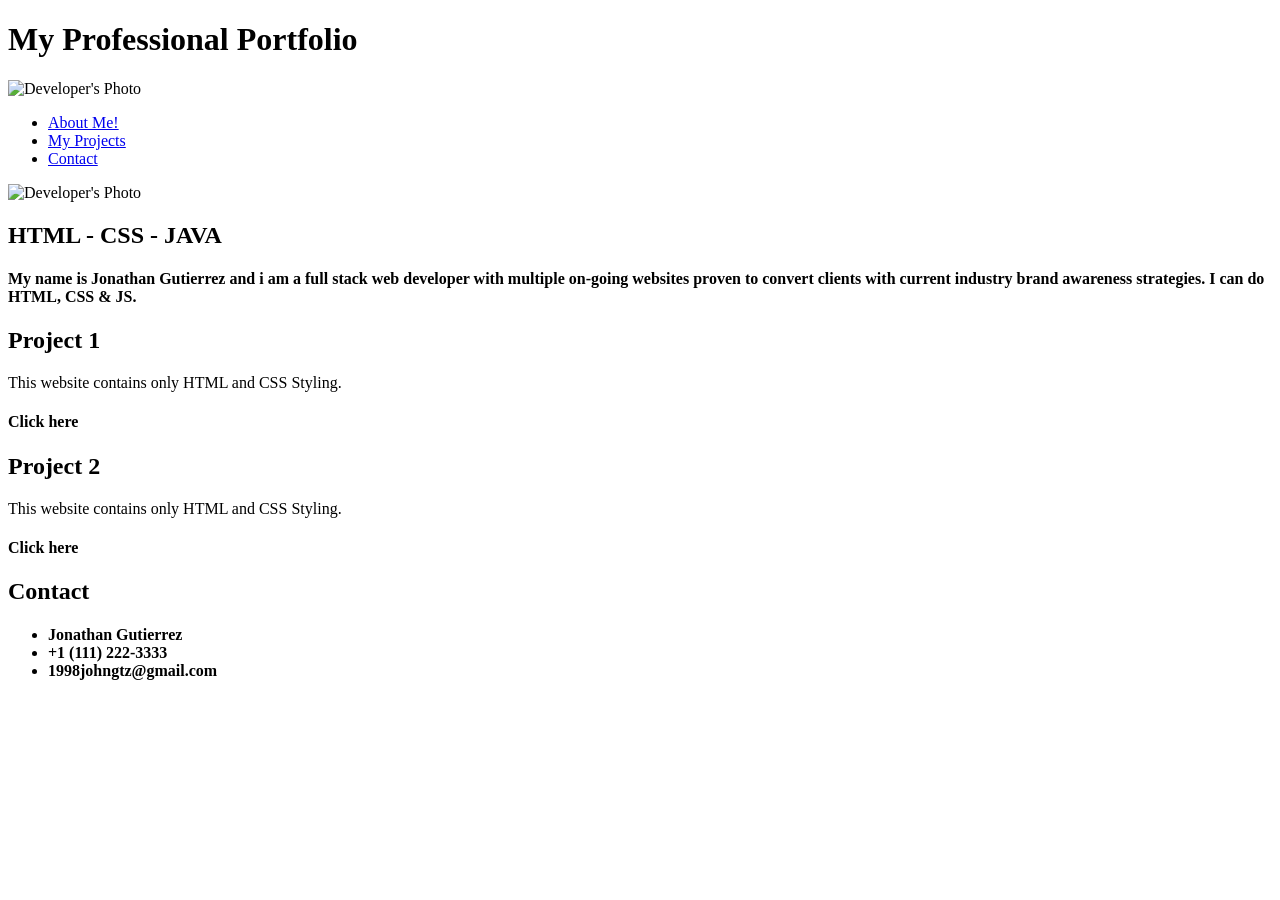
==== index.html @ 6e6e4430 "fixed index" ====
<!-- <!DOCTYPE html>
<html lang="en">

<head>
    <meta charset="UTF-8">
    <meta name="viewport" content="width=device-width, initial-scale=1.0">
    <link rel="stylesheet" href="./css/reset.css">
    <link rel="stylesheet" href="./css/style.css">
    <title>Challenge 2 Portfolio</title>
</head> -->

<!-- 
    NEEDED:
GIVEN I need to sample a potential employee's previous work
WHEN I load their portfolio
THEN I am presented with the developer's name, a recent photo or avatar, and links to sections about them, their work, and how to contact them
WHEN I click one of the links in the navigation
THEN the UI scrolls to the corresponding section
WHEN I click on the link to the section about their work
THEN the UI scrolls to a section with titled images of the developer's applications
WHEN I am presented with the developer's first application
THEN that application's image should be larger in size than the others
WHEN I click on the images of the applications
THEN I am taken to that deployed application
WHEN I resize the page or view the site on various screens and devices
THEN I am presented with a responsive layout that adapts to my viewport
-->

<!DOCTYPE html>
<html>
<head>
  <meta name="viewport" content="width=device-width, initial-scale=1.0">
  <title>Portfolio</title>
  <!-- <link rel="stylesheet" href="./css/reset.css"> -->
  <link rel="stylesheet" href="./css/style.css">
  <style>
    /* Add your CSS styling here */

    /* Responsive layout */
    @media screen and (max-width: 600px) {
      /* Add responsive CSS rules here */
    }
  </style>
</head>
<body>
  <header>
    <h1>My Professional Portfolio</h1>
    
        <img id="ppimg" src="./photo/20220211_141353.jpg" alt="Developer's Photo" width="300" height="200" class="rotate-image">
    <nav>
      <ul>
        <li><a href="#about">About Me!</a></li>
        <li><a href="#project">My Projects</a></li>
        <li><a href="#contact">Contact</a></li>
      </ul>
    </nav>
  </header>

  <section id="about">
    
    <img id="flareimg" src="./photo/WDNuCW-transparent-blue-horizontal-lens-flare-blue-line-light-sun-light-bulbs.png" alt="Developer's Photo">

        <h2>HTML - CSS - JAVA</h2>

    <p>
        <h4 class="card">
            My name is Jonathan Gutierrez and i am a full stack web developer with multiple on-going websites proven to convert clients with current industry brand awareness strategies. I can do HTML, CSS & JS.
        </h4>
    </p>

  </section>

  <section class="boxcenter center-section" id="project">

    <h2>Project 1</h2>

        <p>
        This website contains only HTML and CSS Styling.
        </p>

        <p>
            
                <h4 class="card2">
            Click here
                </h4>

        </p>

  </section>

  <section class="boxcenter center-section" id="project">

    <h2>Project 2</h2>

        <p>
        This website contains only HTML and CSS Styling.
        </p>

        <p>
            
                <h4 class="card2">
            Click here
                </h4>

        </p>

  </section>

<section id="contact">

    

    <p>
        <h2>Contact</h2>

        <h4 id="contact2">
            <ul>
                <li>Jonathan Gutierrez</li>
                <li>+1 (111) 222-3333</li>
                <li>1998johngtz@gmail.com</li>
              </ul>
        </h4>
    </p>

</section>

  <!-- Add more sections and content as needed -->

  <script>
    // Add any JavaScript functionality here (if required)
  </script>
</body>
</html>
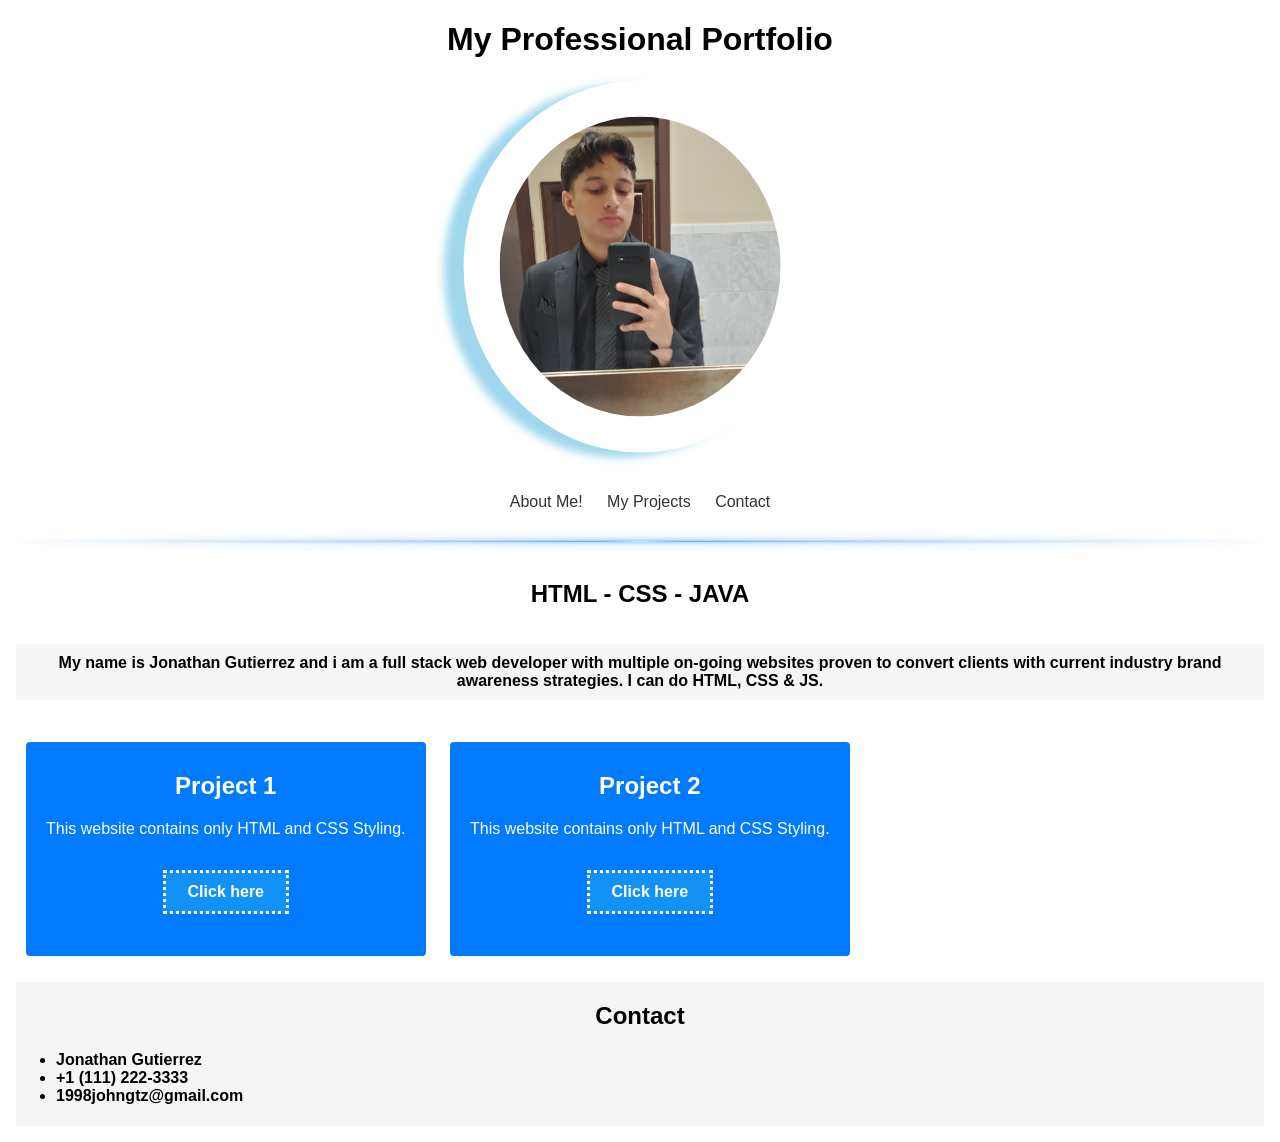
==== commit 6b986864: "fixed css linking" ====
--- a/index.html
+++ b/index.html
@@ -32,7 +32,7 @@
   <meta name="viewport" content="width=device-width, initial-scale=1.0">
   <title>Portfolio</title>
   <!-- <link rel="stylesheet" href="./css/reset.css"> -->
-  <link rel="stylesheet" href="./css/style.css">
+  <link rel="stylesheet" href="./Assets/css/style.css">
   <style>
     /* Add your CSS styling here */
 
@@ -46,7 +46,7 @@
   <header>
     <h1>My Professional Portfolio</h1>
     
-        <img id="ppimg" src="./photo/20220211_141353.jpg" alt="Developer's Photo" width="300" height="200" class="rotate-image">
+        <img id="ppimg" src="./Assets/photo/20220211_141353.jpg" alt="Developer's Photo" width="300" height="200" class="rotate-image">
     <nav>
       <ul>
         <li><a href="#about">About Me!</a></li>
@@ -58,7 +58,7 @@
 
   <section id="about">
     
-    <img id="flareimg" src="./photo/WDNuCW-transparent-blue-horizontal-lens-flare-blue-line-light-sun-light-bulbs.png" alt="Developer's Photo">
+    <img id="flareimg" src="./Assets/photo/WDNuCW-transparent-blue-horizontal-lens-flare-blue-line-light-sun-light-bulbs.png" alt="Developer's Photo">
 
         <h2>HTML - CSS - JAVA</h2>
 
--- a/Assets/css/style.css
+++ b/Assets/css/style.css
@@ -0,0 +1,154 @@
+/* General styles */
+body {
+    font-family: Arial, sans-serif;
+    margin: 1em;
+    margin: 1em;
+    /* padding: 50; */
+    /* width: 100%; */
+    height: 100%;
+    align-items: center;
+  }
+  
+  h1, h2, h4 {
+    text-align: center;
+  }
+  
+  h1 {
+    padding-bottom: 10px;
+  }
+
+  h2 {
+
+  }
+
+  #ppimg {
+    display: block;
+    margin: 0 auto;
+    max-width: 100%;
+    height: auto;
+    padding: 36px;
+    /* width: 100%; */
+  }
+
+  #flareimg {
+    margin-top: 15px;
+    width: 100%;
+    height: 30px;
+  }
+  
+  nav ul {
+    list-style-type: none;
+    padding: 0;
+    padding-top: 50px;
+    margin: 0;
+    text-align: center;
+  }
+  
+  nav ul li {
+    display: inline;
+    margin: 0 10px;
+  }
+  
+  nav ul li a {
+    text-decoration: none;
+    color: #333;
+  }
+  
+  /* Responsive layout */
+  @media screen and (max-width: 600px) {
+    /* Adjust styles for smaller screens */
+  }
+
+  .rotate-image {
+    display: flex;
+    justify-content: center;
+    align-items: center;
+    /* height: 100vh; */
+    align-self: center;
+    transform: rotate(90deg);
+    border-radius: 50%;
+    box-shadow: 5px 20px 9px #129cd266;
+    /* padding-bottom: 70px; */
+    /* width: 100%; */
+  }
+
+.card {
+    /* align-items: center; */
+    /* display: flex; */
+    /* justify-content: center; */
+    background-color: #e7e7e766;
+    padding: 10px;
+    /* border: dotted; */
+    /* width: 30%; */
+    text-align: center;
+    /* margin-left: 30%; */
+    margin: 0 auto; /*Centrar horizontalmente el elemento */
+    max-width: fit-content;
+    /* max-width: 300px; Ajusta el valor según el ancho deseado */
+
+}
+
+.card2 {
+    /* align-items: center; */
+    display: flex;
+    justify-content: center;
+    background-color: #2fb4e966;
+    padding: 10px;
+    border: dotted;
+    /* width: 30%; */
+    text-align: center;
+    /* margin-left: 30%; */
+    margin: 0 auto; /* Centrar horizontalmente el elemento */
+    max-width: 100px; /* Ajusta el valor según el ancho deseado */
+
+}
+
+.button2 {
+width: 30%;
+}
+
+/* .boxcenter {
+    display: flex;
+    flex-wrap: wrap;
+    align-items: center;
+    justify-content: center;
+    text-align: center;
+} */
+
+#project {
+    margin: 10px;
+    text-align: center;
+    align-items: center;
+    display: inline-block;
+    padding: 10px 20px;
+    background-color: #007bff;
+    color: #fff;
+    text-decoration: none;
+    border: none;
+    border-radius: 4px;
+    cursor: pointer;
+}
+
+
+/* .card:hover {
+    background-color: #0061c9;
+} */
+
+p {
+    text-align: center;
+     display: flex;
+    flex-wrap: wrap;
+}
+
+.card2:hover {
+    background-color: #0061c9;
+}
+
+#contact {
+    text-align: left;
+    background-color: #e7e7e766;
+}
+
+#contact2 {
+    text-align: left;
+}
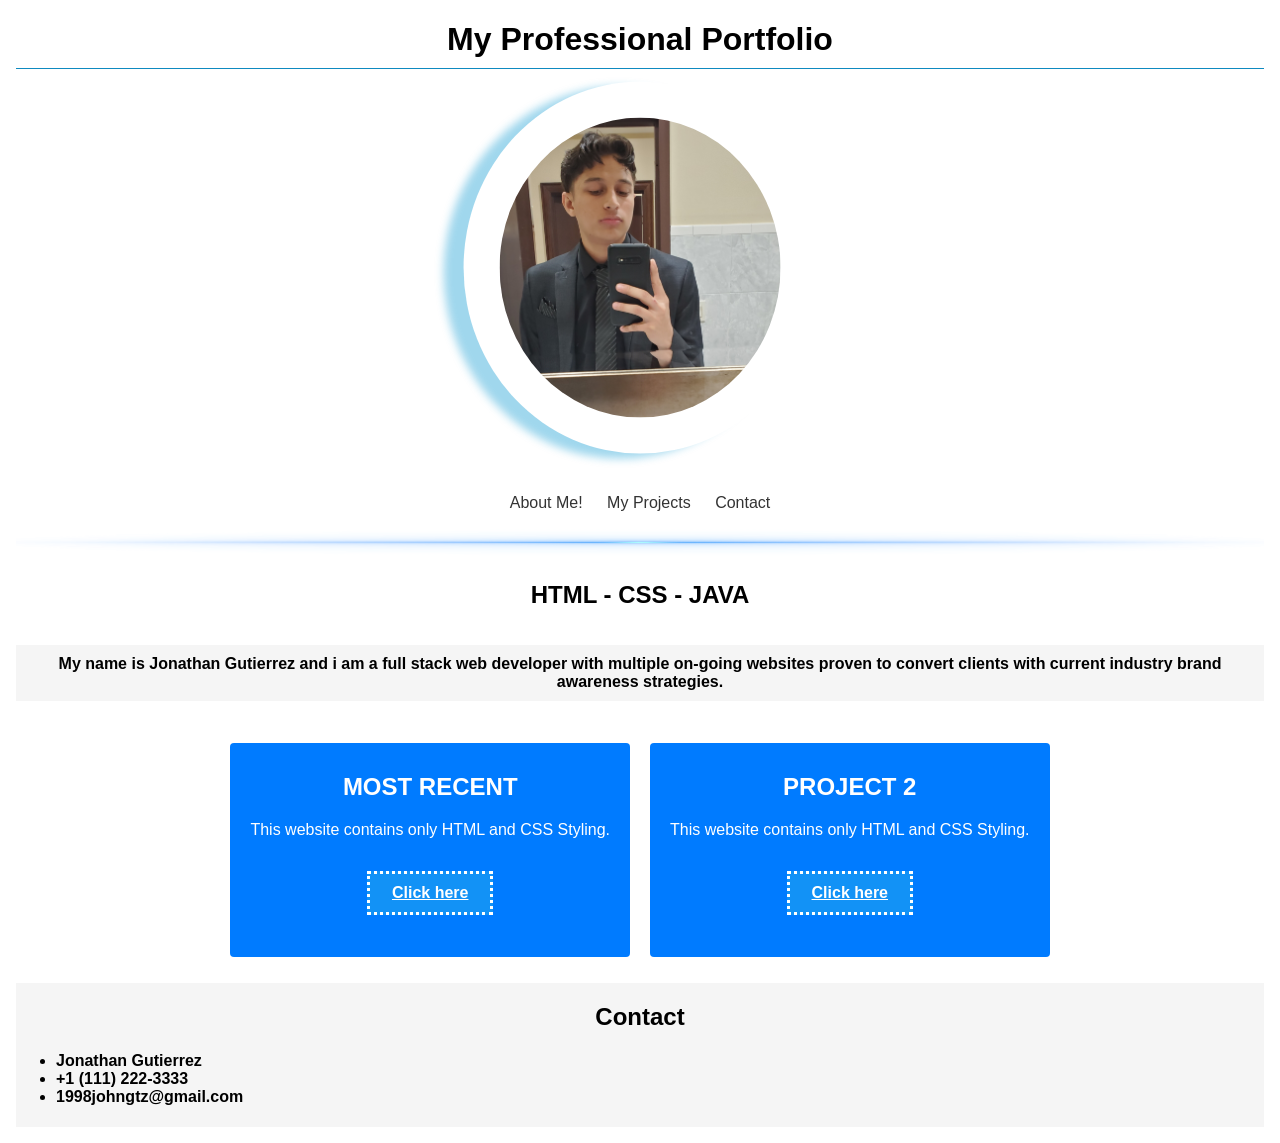
==== commit fbabc99e: "final version wihtout read me file" ====
--- a/index.html
+++ b/index.html
@@ -64,15 +64,16 @@
 
     <p>
         <h4 class="card">
-            My name is Jonathan Gutierrez and i am a full stack web developer with multiple on-going websites proven to convert clients with current industry brand awareness strategies. I can do HTML, CSS & JS.
+            My name is Jonathan Gutierrez and i am a full stack web developer with multiple on-going websites proven to convert clients with current industry brand awareness strategies.
         </h4>
     </p>
 
   </section>
 
+<div class="container">
   <section class="boxcenter center-section" id="project">
 
-    <h2>Project 1</h2>
+    <h2>MOST RECENT</h2>
 
         <p>
         This website contains only HTML and CSS Styling.
@@ -81,7 +82,7 @@
         <p>
             
                 <h4 class="card2">
-            Click here
+                  <a href="https://2015johngtz.github.io/horiseon-refactor-2/" class="link">Click here</a>
                 </h4>
 
         </p>
@@ -90,7 +91,7 @@
 
   <section class="boxcenter center-section" id="project">
 
-    <h2>Project 2</h2>
+    <h2>PROJECT 2</h2>
 
         <p>
         This website contains only HTML and CSS Styling.
@@ -99,12 +100,13 @@
         <p>
             
                 <h4 class="card2">
-            Click here
+                  <a href="https://2015johngtz.github.io/prework-study-guide/" class="link">Click here</a>
                 </h4>
 
         </p>
 
   </section>
+</div>
 
 <section id="contact">
 
--- a/Assets/css/style.css
+++ b/Assets/css/style.css
@@ -15,11 +15,20 @@
   
   h1 {
     padding-bottom: 10px;
+    /* background-color: aliceblue; */
+    width: 100%;
+    border-bottom: 1px solid rgb(14, 138, 192);
   }
 
-  h2 {
+.container {
+  display: flex;
+  flex-wrap: wrap;
+  justify-content: center;
+}
 
-  }
+.link {
+  color: white;
+}
 
   #ppimg {
     display: block;
@@ -119,7 +128,7 @@
     margin: 10px;
     text-align: center;
     align-items: center;
-    display: inline-block;
+    display: block;
     padding: 10px 20px;
     background-color: #007bff;
     color: #fff;
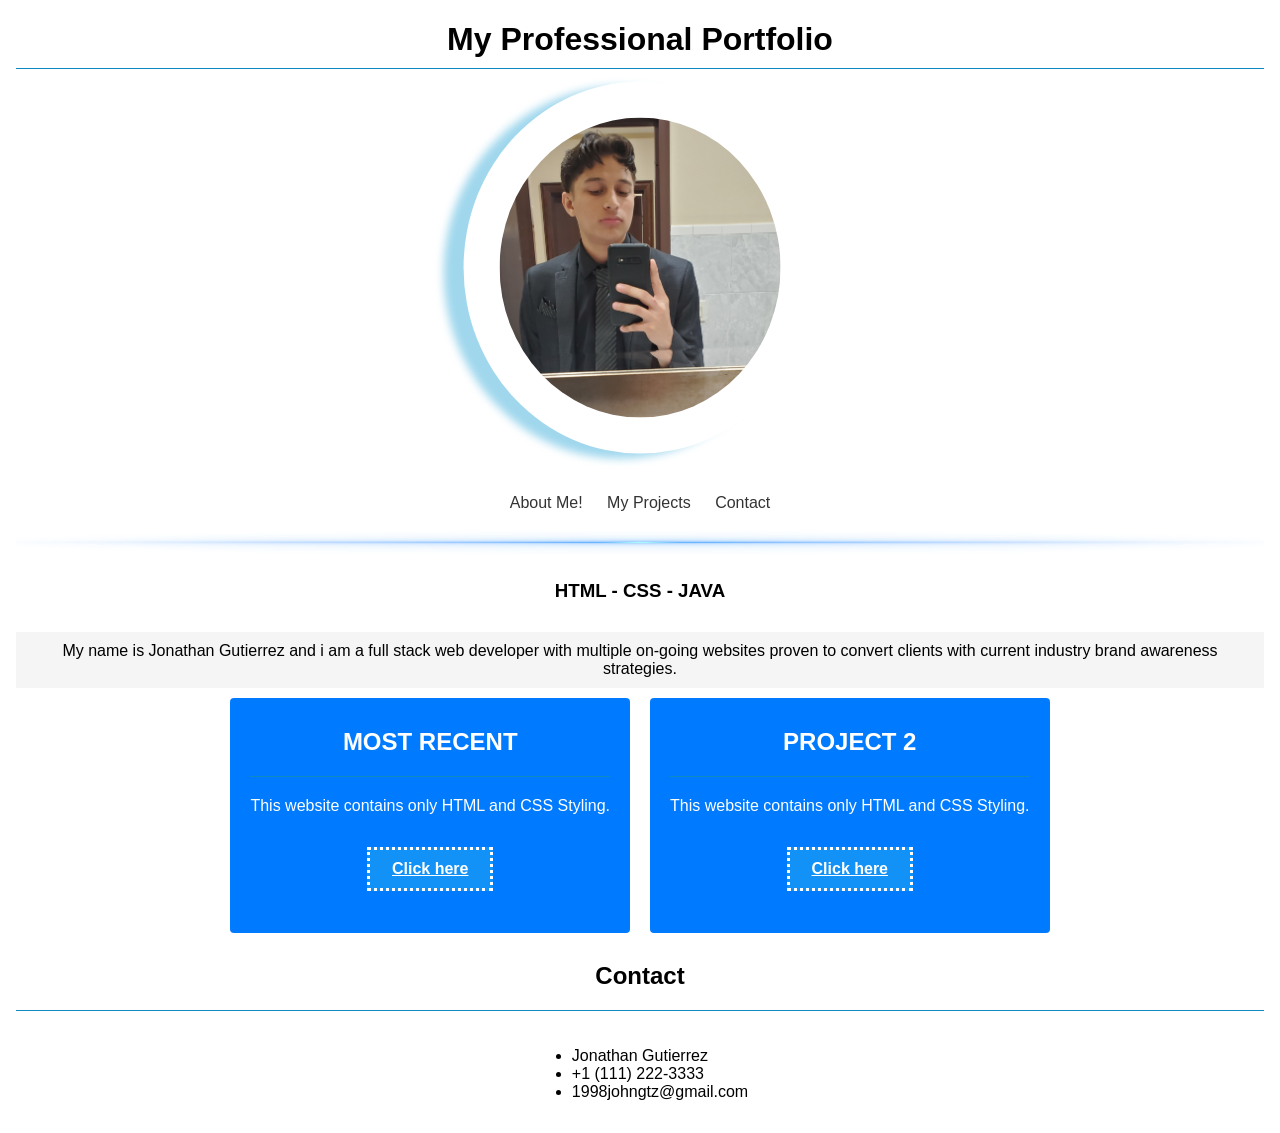
==== commit 7676d256: "Final version with css comments and built Readme file and html doc cleaned" ====
--- a/index.html
+++ b/index.html
@@ -1,135 +1,97 @@
-<!-- <!DOCTYPE html>
-<html lang="en">
-
-<head>
-    <meta charset="UTF-8">
-    <meta name="viewport" content="width=device-width, initial-scale=1.0">
-    <link rel="stylesheet" href="./css/reset.css">
-    <link rel="stylesheet" href="./css/style.css">
-    <title>Challenge 2 Portfolio</title>
-</head> -->
-
-<!-- 
-    NEEDED:
-GIVEN I need to sample a potential employee's previous work
-WHEN I load their portfolio
-THEN I am presented with the developer's name, a recent photo or avatar, and links to sections about them, their work, and how to contact them
-WHEN I click one of the links in the navigation
-THEN the UI scrolls to the corresponding section
-WHEN I click on the link to the section about their work
-THEN the UI scrolls to a section with titled images of the developer's applications
-WHEN I am presented with the developer's first application
-THEN that application's image should be larger in size than the others
-WHEN I click on the images of the applications
-THEN I am taken to that deployed application
-WHEN I resize the page or view the site on various screens and devices
-THEN I am presented with a responsive layout that adapts to my viewport
--->
-
 <!DOCTYPE html>
 <html>
 <head>
   <meta name="viewport" content="width=device-width, initial-scale=1.0">
   <title>Portfolio</title>
-  <!-- <link rel="stylesheet" href="./css/reset.css"> -->
   <link rel="stylesheet" href="./Assets/css/style.css">
-  <style>
-    /* Add your CSS styling here */
+  
+<style>
 
-    /* Responsive layout */
-    @media screen and (max-width: 600px) {
-      /* Add responsive CSS rules here */
-    }
-  </style>
+  /* Responsive layout */
+  @media screen and (max-width: 600px) {
+  }
+
+</style>
+
 </head>
-<body>
-  <header>
-    <h1>My Professional Portfolio</h1>
+  <body>
+    <header>
+      <h1>My Professional Portfolio</h1>
     
         <img id="ppimg" src="./Assets/photo/20220211_141353.jpg" alt="Developer's Photo" width="300" height="200" class="rotate-image">
-    <nav>
-      <ul>
-        <li><a href="#about">About Me!</a></li>
-        <li><a href="#project">My Projects</a></li>
-        <li><a href="#contact">Contact</a></li>
-      </ul>
-    </nav>
-  </header>
+      <nav>
+        <ul>
+          <li><a href="#about">About Me!</a></li>
+          <li><a href="#project">My Projects</a></li>
+          <li><a href="#contact">Contact</a></li>
+        </ul>
+      </nav>
+    </header>
 
-  <section id="about">
-    
-    <img id="flareimg" src="./Assets/photo/WDNuCW-transparent-blue-horizontal-lens-flare-blue-line-light-sun-light-bulbs.png" alt="Developer's Photo">
+<section id="about">
 
-        <h2>HTML - CSS - JAVA</h2>
+  <img id="flareimg" src="./Assets/photo/WDNuCW-transparent-blue-horizontal-lens-flare-blue-line-light-sun-light-bulbs.png" alt="Developer's Photo">
+
+    <h3>HTML - CSS - JAVA</h3>
+
+      <p class="card">
+            My name is Jonathan Gutierrez and i am a full stack web developer with multiple on-going websites proven to convert clients with current industry brand awareness strategies.
+      </p>
+
+</section>
+
+<div class="container">
+
+  <section id="project">
+
+    <h2>MOST RECENT</h2>
+
+      <p>
+        This website contains only HTML and CSS Styling.
+      </p>
+
+      <p>
+        <h4 class="card2">
+          <a href="https://2015johngtz.github.io/horiseon-refactor-2/" class="link">Click here</a>
+        </h4>
+      </p>
+
+</section>
+
+<section id="project">
+
+  <h2>PROJECT 2</h2>
 
     <p>
-        <h4 class="card">
-            My name is Jonathan Gutierrez and i am a full stack web developer with multiple on-going websites proven to convert clients with current industry brand awareness strategies.
-        </h4>
+      This website contains only HTML and CSS Styling.
     </p>
+
+    <p>
+      
+      <h4 class="card2">
+        <a href="https://2015johngtz.github.io/prework-study-guide/" class="link">Click here</a>
+      </h4>
+
+      </p>
 
   </section>
 
-<div class="container">
-  <section class="boxcenter center-section" id="project">
+</div>
 
-    <h2>MOST RECENT</h2>
-
-        <p>
-        This website contains only HTML and CSS Styling.
-        </p>
-
-        <p>
-            
-                <h4 class="card2">
-                  <a href="https://2015johngtz.github.io/horiseon-refactor-2/" class="link">Click here</a>
-                </h4>
-
-        </p>
-
-  </section>
-
-  <section class="boxcenter center-section" id="project">
-
-    <h2>PROJECT 2</h2>
-
-        <p>
-        This website contains only HTML and CSS Styling.
-        </p>
-
-        <p>
-            
-                <h4 class="card2">
-                  <a href="https://2015johngtz.github.io/prework-study-guide/" class="link">Click here</a>
-                </h4>
-
-        </p>
-
-  </section>
-</div>
+  <h2>Contact</h2>
 
 <section id="contact">
 
-    
-
     <p>
-        <h2>Contact</h2>
-
-        <h4 id="contact2">
-            <ul>
-                <li>Jonathan Gutierrez</li>
-                <li>+1 (111) 222-3333</li>
-                <li>1998johngtz@gmail.com</li>
-              </ul>
-        </h4>
+      <ul>
+        <li>Jonathan Gutierrez</li>
+        <li>+1 (111) 222-3333</li>
+        <li>1998johngtz@gmail.com</li>
+      </ul>
     </p>
 
 </section>
 
-  <!-- Add more sections and content as needed -->
+  </body>
 
-  <script>
-    // Add any JavaScript functionality here (if required)
-  </script>
-</body>
 </html>
--- a/Assets/css/style.css
+++ b/Assets/css/style.css
@@ -1,44 +1,98 @@
-/* General styles */
+/* BODY */
 body {
     font-family: Arial, sans-serif;
     margin: 1em;
     margin: 1em;
-    /* padding: 50; */
-    /* width: 100%; */
     height: 100%;
     align-items: center;
   }
-  
+  /* CHANGES ALL HEADER ELEMENTS */
   h1, h2, h4 {
     text-align: center;
   }
-  
+/* CHANGES CONTACT TITLE DETAILS */
+  h2 {
+    border-bottom: 1px solid rgb(14, 138, 192) ;
+    padding-bottom: 20px;
+  }
+/* CHANGES HTML-CSS-JAVA TITLE */
+h3 {
+  text-align: center;
+  margin-bottom: 30px;
+}
+/* CHANGES HOMEPAGE TITLE DETAILS */
   h1 {
     padding-bottom: 10px;
-    /* background-color: aliceblue; */
     width: 100%;
     border-bottom: 1px solid rgb(14, 138, 192);
   }
-
+/* ADJUST MAIN SECTION OF CARDS AND ALIGNS THEM */
 .container {
   display: flex;
   flex-wrap: wrap;
   justify-content: center;
 }
-
+/* ADJUST THE HOVER AFFECT ON THE CLICK HERE BUTTON ON CARDS */
+.card2:hover {
+  background-color: #0061c9;
+}
+/* ALIGNS THE CONTACT SECTION ELEMENTS */
+#contact {
+  display: flex;
+  justify-content: center;
+}
+/* CHANGES ABOUT ME BACKGROUND DETAILS */
+.card {
+  background-color: #e7e7e766;
+  padding: 10px;
+  text-align: center;
+  margin: 0 auto;
+  max-width: fit-content;
+}
+/* CHANGES CARDS BUTTONS DETAIL */
+.card2 {
+  display: flex;
+  justify-content: center;
+  background-color: #2fb4e966;
+  padding: 10px;
+  border: dotted;
+  text-align: center;
+  margin: 0 auto;
+  max-width: 100px;
+}
+/* CLICK HERE BUTTON DETAILS */
 .link {
   color: white;
 }
-
+/* DIMENSIONS OF PROFILE PIC */
   #ppimg {
     display: block;
     margin: 0 auto;
     max-width: 100%;
     height: auto;
     padding: 36px;
-    /* width: 100%; */
   }
-
+/* CHANGES CARD BACK DETAILS  */
+  #project {
+    margin: 10px;
+    text-align: center;
+    align-items: center;
+    display: block;
+    padding: 10px 20px;
+    background-color: #007bff;
+    color: #fff;
+    text-decoration: none;
+    border: none;
+    border-radius: 4px;
+    cursor: pointer;
+}
+/* CHANGES PARAGRAPH DETAILS */
+p {
+    text-align: center;
+    display: flex;
+    flex-wrap: wrap;
+}
+/* CHANGES DETAILS OF FLARE UNDER NAV BAR */
   #flareimg {
     margin-top: 15px;
     width: 100%;
@@ -72,92 +126,8 @@
     display: flex;
     justify-content: center;
     align-items: center;
-    /* height: 100vh; */
     align-self: center;
     transform: rotate(90deg);
     border-radius: 50%;
     box-shadow: 5px 20px 9px #129cd266;
-    /* padding-bottom: 70px; */
-    /* width: 100%; */
-  }
-
-.card {
-    /* align-items: center; */
-    /* display: flex; */
-    /* justify-content: center; */
-    background-color: #e7e7e766;
-    padding: 10px;
-    /* border: dotted; */
-    /* width: 30%; */
-    text-align: center;
-    /* margin-left: 30%; */
-    margin: 0 auto; /*Centrar horizontalmente el elemento */
-    max-width: fit-content;
-    /* max-width: 300px; Ajusta el valor según el ancho deseado */
-
-}
-
-.card2 {
-    /* align-items: center; */
-    display: flex;
-    justify-content: center;
-    background-color: #2fb4e966;
-    padding: 10px;
-    border: dotted;
-    /* width: 30%; */
-    text-align: center;
-    /* margin-left: 30%; */
-    margin: 0 auto; /* Centrar horizontalmente el elemento */
-    max-width: 100px; /* Ajusta el valor según el ancho deseado */
-
-}
-
-.button2 {
-width: 30%;
-}
-
-/* .boxcenter {
-    display: flex;
-    flex-wrap: wrap;
-    align-items: center;
-    justify-content: center;
-    text-align: center;
-} */
-
-#project {
-    margin: 10px;
-    text-align: center;
-    align-items: center;
-    display: block;
-    padding: 10px 20px;
-    background-color: #007bff;
-    color: #fff;
-    text-decoration: none;
-    border: none;
-    border-radius: 4px;
-    cursor: pointer;
-}
-
-
-/* .card:hover {
-    background-color: #0061c9;
-} */
-
-p {
-    text-align: center;
-     display: flex;
-    flex-wrap: wrap;
-}
-
-.card2:hover {
-    background-color: #0061c9;
-}
-
-#contact {
-    text-align: left;
-    background-color: #e7e7e766;
-}
-
-#contact2 {
-    text-align: left;
-}+  }
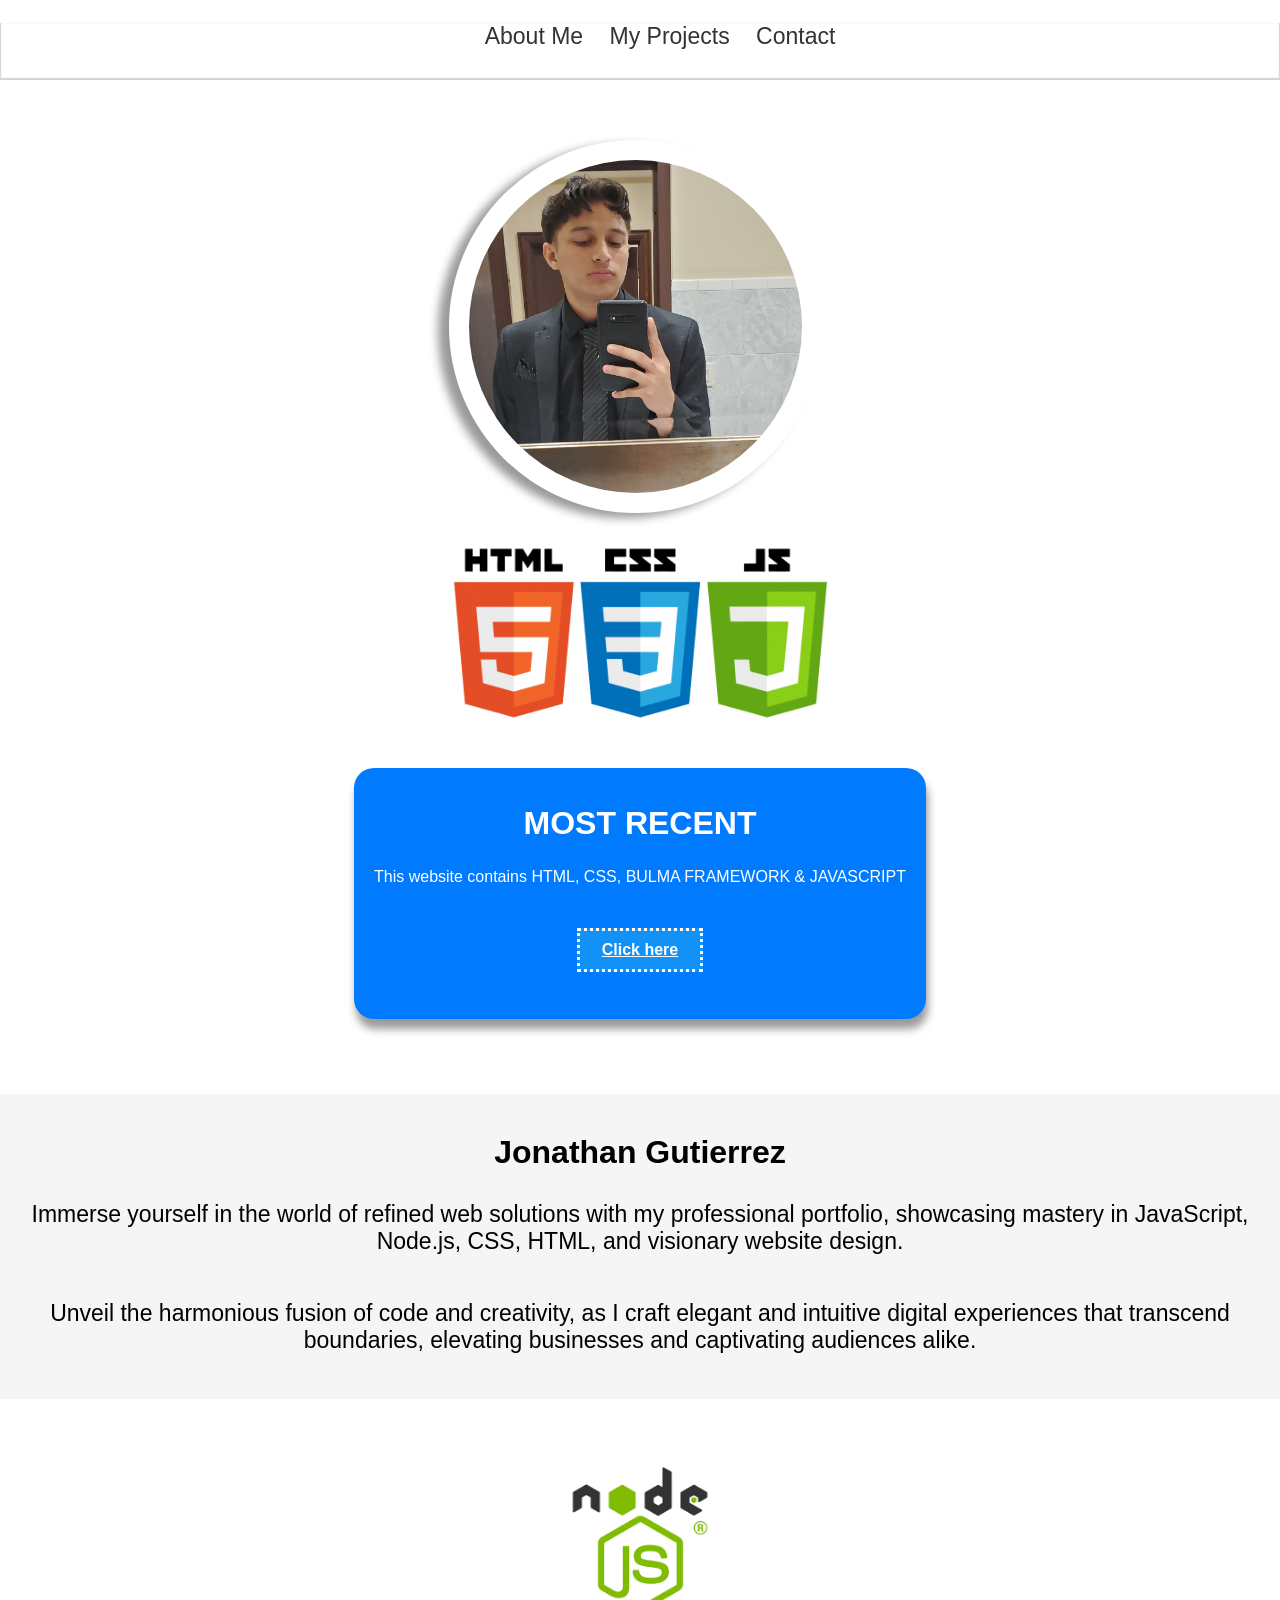
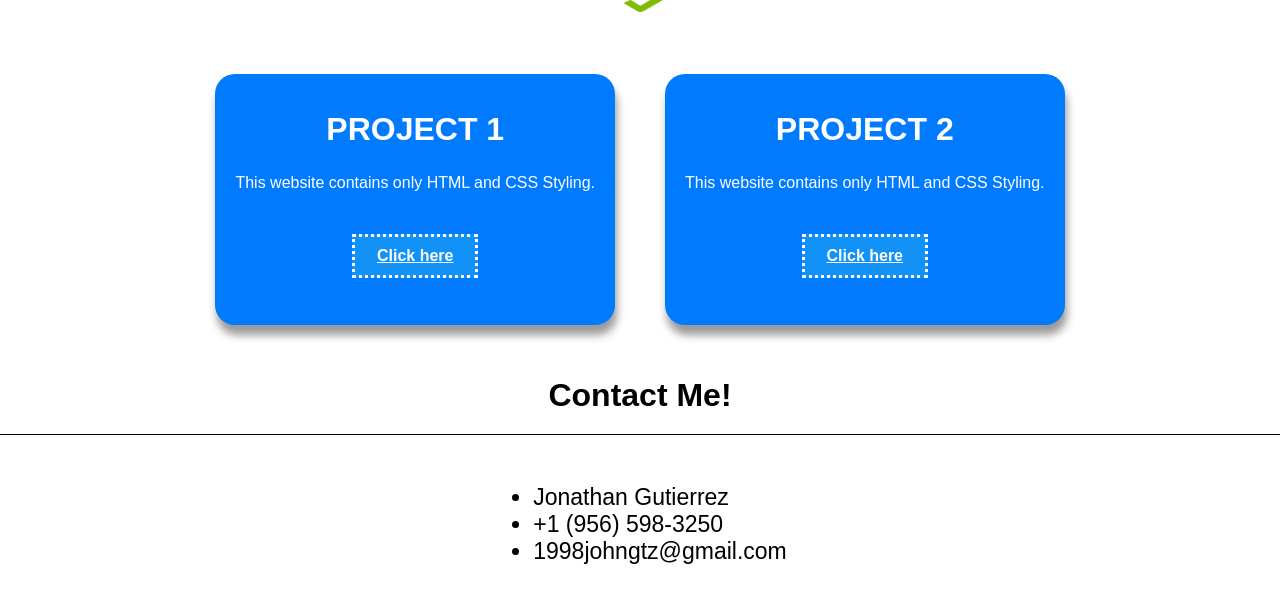
==== commit 516fc40d: "new portfolio with project 1-group-8 linked" ====
--- a/index.html
+++ b/index.html
@@ -4,47 +4,75 @@
   <meta name="viewport" content="width=device-width, initial-scale=1.0">
   <title>Portfolio</title>
   <link rel="stylesheet" href="./Assets/css/style.css">
-  
-<style>
+  <style>
+  /* Responsive layout */
+  @media screen and (max-width: 600px) {}
+  </style>
+</head>
 
-  /* Responsive layout */
-  @media screen and (max-width: 600px) {
-  }
-
-</style>
-
-</head>
-  <body>
-    <header>
-      <h1>My Professional Portfolio</h1>
-    
-        <img id="ppimg" src="./Assets/photo/20220211_141353.jpg" alt="Developer's Photo" width="300" height="200" class="rotate-image">
-      <nav>
+<body>
+<header>
+      <nav> 
         <ul>
-          <li><a href="#about">About Me!</a></li>
+          <li><a href="#aboutme1">About Me</a></li>
           <li><a href="#project">My Projects</a></li>
           <li><a href="#contact">Contact</a></li>
         </ul>
       </nav>
-    </header>
+      <!-- <img id="flareimg" src="./Assets/photo/WDNuCW-transparent-blue-horizontal-lens-flare-blue-line-light-sun-light-bulbs.png" alt="Developer's Photo"> -->
 
-<section id="about">
+    <section id="about">
 
-  <img id="flareimg" src="./Assets/photo/WDNuCW-transparent-blue-horizontal-lens-flare-blue-line-light-sun-light-bulbs.png" alt="Developer's Photo">
+      <section class="about1">
 
-    <h3>HTML - CSS - JAVA</h3>
+      </section>
 
-      <p class="card">
-            My name is Jonathan Gutierrez and i am a full stack web developer with multiple on-going websites proven to convert clients with current industry brand awareness strategies.
-      </p>
+      <section id="about2">
 
+        <img id="ppimg" src="./Assets/photo/20220211_141353.jpg" alt="Developer's Photo" class="rotate-image">
+
+        <img src="./Assets/photo/vector html js css png v1.png" class="vector">
+            <section id="project">
+              <h2>MOST RECENT</h2>
+                <p>
+                This website contains HTML, CSS, BULMA FRAMEWORK & JAVASCRIPT
+                </p>
+                <p>
+                  <h4 class="card2">
+                    <a href="https://2015johngtz.github.io/Project-1-Group-8/" class="link">Click here</a>
+                  </h4>
+                </p>
+        </section>
+      </section>
+    </section>
+</header>
+
+<section class="under-header">
+  <section class="description2">
+    <h2>
+      Jonathan Gutierrez
+    </h2>
+    <p id="aboutme1">
+      Immerse yourself in the world of refined web solutions with my professional portfolio, showcasing mastery in JavaScript, Node.js, CSS, HTML, and visionary website design.
+    </p>
+    <p>
+      Unveil the harmonious fusion of code and creativity, as I craft elegant and intuitive digital experiences that transcend boundaries, elevating businesses and captivating audiences alike.
+    </p>
+  </section>
 </section>
+
+<img src="./Assets/photo/node js vector v1.png" class="vector">
+
+
+  <!-- <img id="flareimg" src="./Assets/photo/WDNuCW-transparent-blue-horizontal-lens-flare-blue-line-light-sun-light-bulbs.png" alt="Developer's Photo"> -->
+
+
 
 <div class="container">
 
   <section id="project">
 
-    <h2>MOST RECENT</h2>
+    <h2>PROJECT 1</h2>
 
       <p>
         This website contains only HTML and CSS Styling.
@@ -78,20 +106,20 @@
 
 </div>
 
-  <h2>Contact</h2>
+<h2 class="contactme">Contact Me!</h2>
 
 <section id="contact">
 
     <p>
       <ul>
         <li>Jonathan Gutierrez</li>
-        <li>+1 (111) 222-3333</li>
+        <li>+1 (956) 598-3250</li>
         <li>1998johngtz@gmail.com</li>
       </ul>
     </p>
 
 </section>
 
-  </body>
+</body>
 
 </html>
--- a/Assets/css/style.css
+++ b/Assets/css/style.css
@@ -1,18 +1,61 @@
 /* BODY */
+#about {
+  margin: 0 50px;
+  padding-top: 0px;
+  /* display: flex; */
+  flex-direction: row;
+  justify-content: center;
+}
+
+h2 {
+  font-size: 32px;
+  /* justify-content: space-between */
+}
+
+#ppimg {
+  /* display: block; */
+  /* justify-content: flex-start; */
+  /* margin: 20px 100% auto auto; */
+  /* max-width: 100%; */
+  /* display: flex; */
+  transform: rotate(90deg);
+  margin-top: 30px;
+  margin-bottom: 30px;
+  margin-right: 10px;
+  width: 333px;
+  height: 333px;
+  border-radius: 50%;
+  box-shadow: 5px 11px 10px #00000066;
+  justify-content: center;
+  align-items: center;
+  padding: 20px;
+}
+
+#about2 {
+  display: flex;
+  flex-direction: column;
+  align-items: center;
+  justify-content: center;
+  text-align: center;
+  margin-top: 30px;
+  margin-bottom: 30px;
+}
+
 body {
     font-family: Arial, sans-serif;
-    margin: 1em;
-    margin: 1em;
     height: 100%;
-    align-items: center;
-  }
+    width: 100%;
+    margin: 20px auto;
+    /* align-items: center; */
+  }
+
   /* CHANGES ALL HEADER ELEMENTS */
   h1, h2, h4 {
     text-align: center;
   }
 /* CHANGES CONTACT TITLE DETAILS */
-  h2 {
-    border-bottom: 1px solid rgb(14, 138, 192) ;
+.contactme {
+    border-bottom: 1px solid rgb(0, 0, 0) ;
     padding-bottom: 20px;
   }
 /* CHANGES HTML-CSS-JAVA TITLE */
@@ -21,16 +64,17 @@
   margin-bottom: 30px;
 }
 /* CHANGES HOMEPAGE TITLE DETAILS */
-  h1 {
-    padding-bottom: 10px;
+  /* h1 {
+    padding-bottom: 20px;
     width: 100%;
     border-bottom: 1px solid rgb(14, 138, 192);
-  }
+  } */
 /* ADJUST MAIN SECTION OF CARDS AND ALIGNS THEM */
 .container {
   display: flex;
   flex-wrap: wrap;
   justify-content: center;
+
 }
 /* ADJUST THE HOVER AFFECT ON THE CLICK HERE BUTTON ON CARDS */
 .card2:hover {
@@ -39,15 +83,21 @@
 /* ALIGNS THE CONTACT SECTION ELEMENTS */
 #contact {
   display: flex;
-  justify-content: center;
+  /* flex-direction: column; */
+  justify-content: center;
+  font-size: 23px;
 }
 /* CHANGES ABOUT ME BACKGROUND DETAILS */
 .card {
   background-color: #e7e7e766;
+  /* margin-bottom: 50px; */
   padding: 10px;
   text-align: center;
-  margin: 0 auto;
+  margin: 0 auto 30px;
   max-width: fit-content;
+  font-weight: bolder;
+  font-size: 20px;
+  /* padding-bottom: 50px; */
 }
 /* CHANGES CARDS BUTTONS DETAIL */
 .card2 {
@@ -65,46 +115,57 @@
   color: white;
 }
 /* DIMENSIONS OF PROFILE PIC */
-  #ppimg {
-    display: block;
-    margin: 0 auto;
-    max-width: 100%;
-    height: auto;
-    padding: 36px;
-  }
+
 /* CHANGES CARD BACK DETAILS  */
   #project {
-    margin: 10px;
-    text-align: center;
-    align-items: center;
-    display: block;
+    margin-top: 20px;
+    margin: 25px;
+    text-align: center;
+    /* align-items: center; */
+    /* display: block; */
     padding: 10px 20px;
     background-color: #007bff;
     color: #fff;
-    text-decoration: none;
-    border: none;
-    border-radius: 4px;
+    /* text-decoration: none; */
+    /* border: none; */
+    border-radius: 20px;
     cursor: pointer;
+    box-shadow: 2px 10px 9px #00000066;
 }
 /* CHANGES PARAGRAPH DETAILS */
 p {
     text-align: center;
-    display: flex;
-    flex-wrap: wrap;
+    padding-bottom: 5px;
+    /* display: flex; */
+    /* flex-wrap: wrap; */
 }
 /* CHANGES DETAILS OF FLARE UNDER NAV BAR */
   #flareimg {
-    margin-top: 15px;
+    margin-top: 20px;
     width: 100%;
     height: 30px;
   }
+
+  nav {
+    padding-bottom: 7px;
+    box-shadow: 0px -1px 1px 1px #90909066 inset;
+
+    /* border-radius: 11px; */
+
+    /* background-color: #0061c9; */
+  }
   
   nav ul {
-    list-style-type: none;
-    padding: 0;
-    padding-top: 50px;
-    margin: 0;
-    text-align: center;
+    /* background-color: antiquewhite; */
+    /* font-weight: bold; */
+    /* list-style-type: none; */
+    /* padding: 0; */
+    /* padding-top: 10px;
+    padding-bottom: 0px; */
+    /* margin: 0; */
+    text-align: center;
+    font-size: 23px;
+    /* border-bottom: 1px solid rgb(14, 138, 192); */
   }
   
   nav ul li {
@@ -116,6 +177,33 @@
     text-decoration: none;
     color: #333;
   }
+
+  .under-header {
+    background-color: #e7e7e766;
+    display: flex;
+    text-align: center;
+    justify-content: center;
+    margin: 50px auto;
+  }
+
+  .under-header h2 {
+    margin-top: 40px;
+  }
+
+.under-header p {
+  margin-top: 30px;
+  margin-bottom: 40px;
+  margin-left: 20px;
+  margin-right: 20px;
+  font-size: 23px;
+}
+
+  .vector {
+    display: flex;
+    margin: 0 auto;
+    margin-bottom: 20px;
+    height: 180px;
+  }
   
   /* Responsive layout */
   @media screen and (max-width: 600px) {
@@ -123,11 +211,15 @@
   }
 
   .rotate-image {
-    display: flex;
-    justify-content: center;
-    align-items: center;
-    align-self: center;
-    transform: rotate(90deg);
-    border-radius: 50%;
-    box-shadow: 5px 20px 9px #129cd266;
+    /* display: flex;
+    justify-content: center; */
+    /* align-items: center;
+    align-self: center; */
+    /* justify-content: flex-start; */
+    /* padding-bottom: 200px; */
+    /* margin: 0 auto; */
+    /* align-items: center; */
+    /* justify-content: center; */
+    /* border-radius: 50%;
+    box-shadow: 5px 20px 9px #129cd266; */
   }
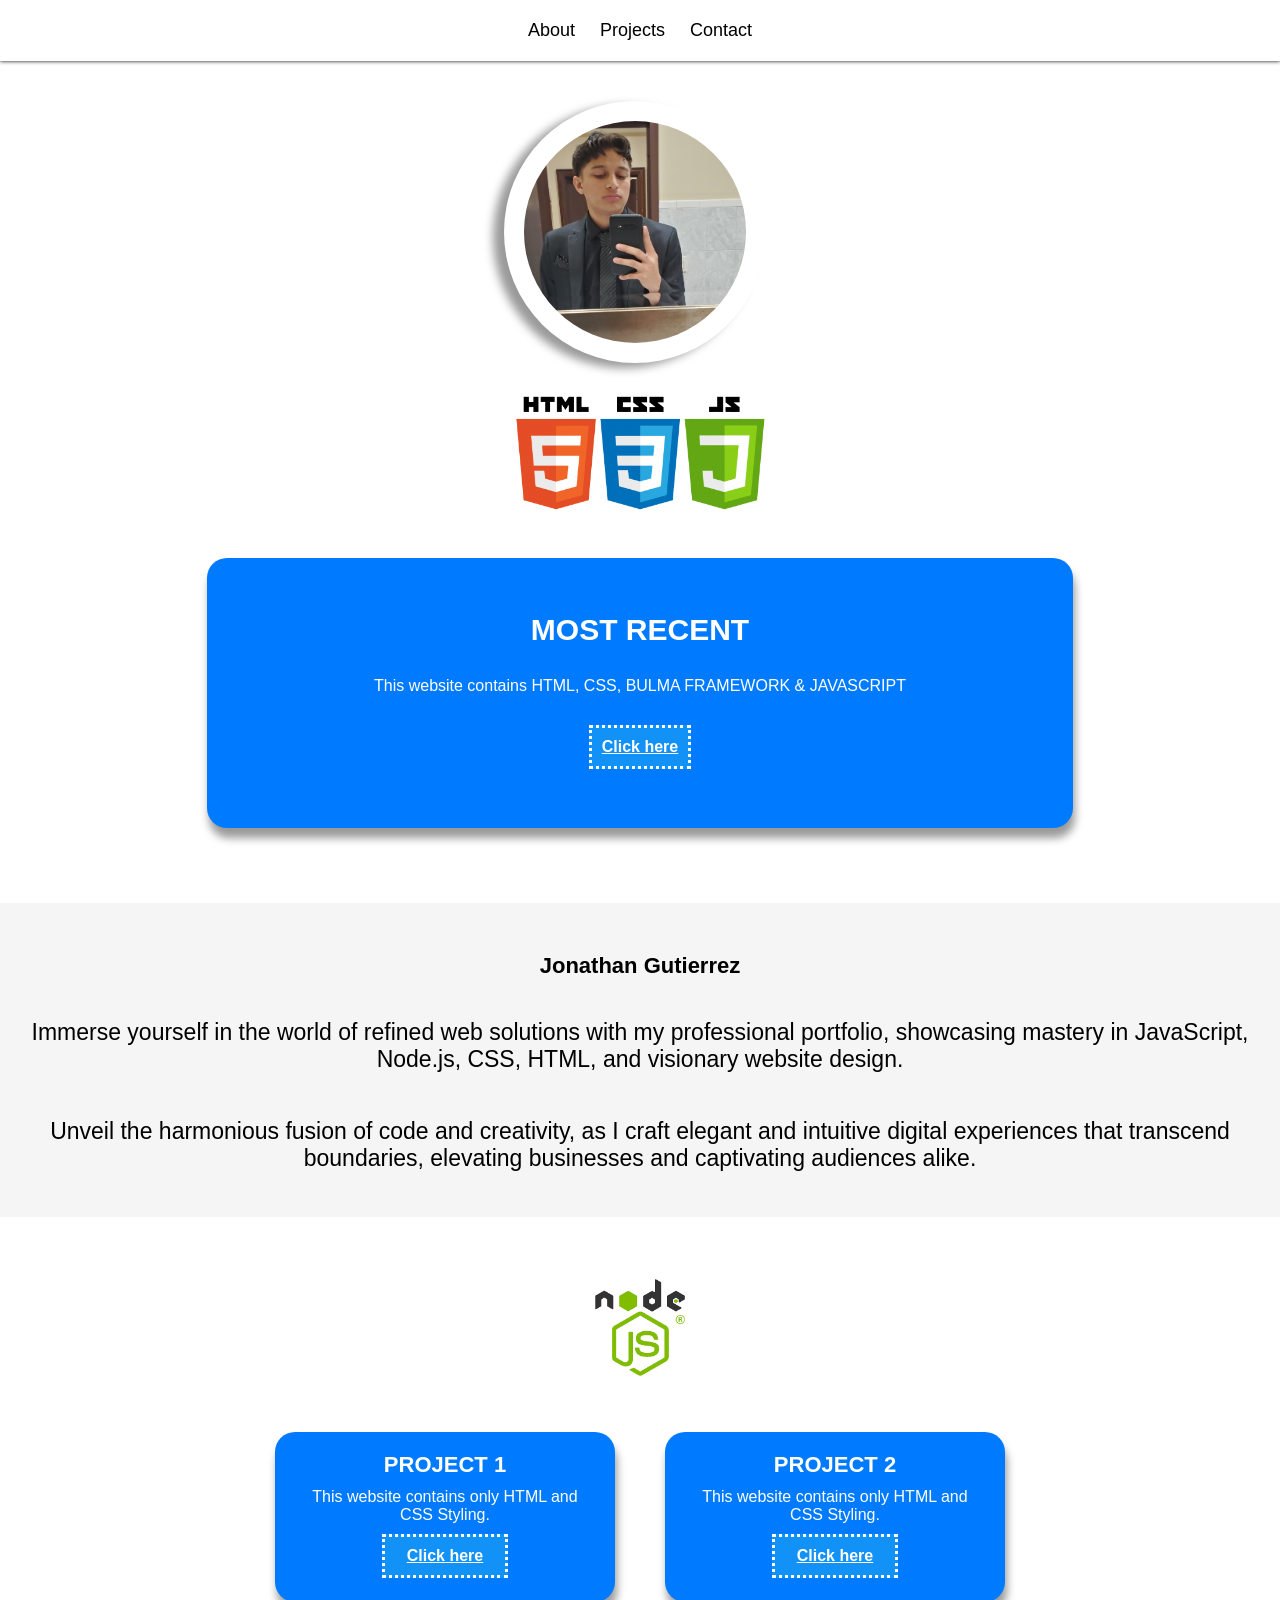
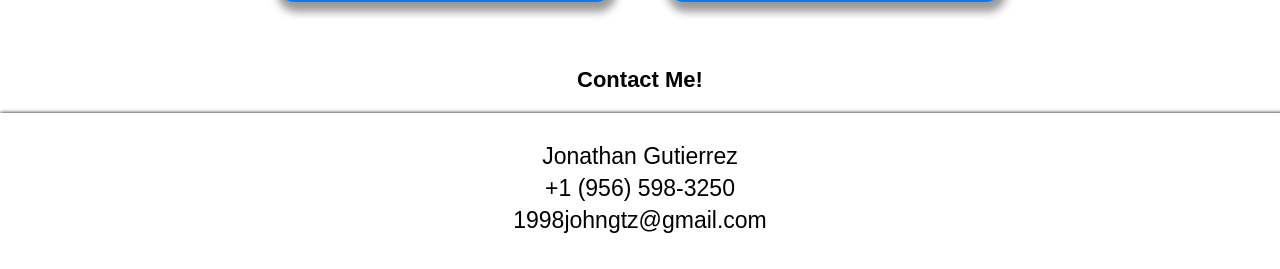
==== commit 28685ea8: "cleaned website up" ====
--- a/index.html
+++ b/index.html
@@ -4,6 +4,7 @@
   <meta name="viewport" content="width=device-width, initial-scale=1.0">
   <title>Portfolio</title>
   <link rel="stylesheet" href="./Assets/css/style.css">
+  <link rel="stylesheet" href="./Assets/css/reset.css">
   <style>
   /* Responsive layout */
   @media screen and (max-width: 600px) {}
@@ -11,16 +12,17 @@
 </head>
 
 <body>
-<header>
-      <nav> 
-        <ul>
-          <li><a href="#aboutme1">About Me</a></li>
-          <li><a href="#project">My Projects</a></li>
-          <li><a href="#contact">Contact</a></li>
-        </ul>
-      </nav>
-      <!-- <img id="flareimg" src="./Assets/photo/WDNuCW-transparent-blue-horizontal-lens-flare-blue-line-light-sun-light-bulbs.png" alt="Developer's Photo"> -->
-
+  <section class="navbar">
+    <nav>
+      <ul>
+        <li id="none"><a href="aboutme1">About</a></li>
+        <li><a href="project">Projects</a></li>
+        <li><a href="contact">Contact</a></li>
+      </ul>
+    </nav>
+  </section>
+  
+  <header> 
     <section id="about">
 
       <section class="about1">
@@ -70,7 +72,7 @@
 
 <div class="container">
 
-  <section id="project">
+  <section id="project1">
 
     <h2>PROJECT 1</h2>
 
@@ -86,7 +88,7 @@
 
 </section>
 
-<section id="project">
+<section id="project1">
 
   <h2>PROJECT 2</h2>
 
@@ -110,13 +112,9 @@
 
 <section id="contact">
 
-    <p>
-      <ul>
-        <li>Jonathan Gutierrez</li>
-        <li>+1 (956) 598-3250</li>
-        <li>1998johngtz@gmail.com</li>
-      </ul>
-    </p>
+    <p>Jonathan Gutierrez</p>
+    <p>+1 (956) 598-3250</p>
+    <p>1998johngtz@gmail.com</p>
 
 </section>
 
--- a/Assets/css/style.css
+++ b/Assets/css/style.css
@@ -2,28 +2,55 @@
 #about {
   margin: 0 50px;
   padding-top: 0px;
-  /* display: flex; */
   flex-direction: row;
   justify-content: center;
 }
 
+.navbar {
+  display: flex;
+  justify-content: center;
+  align-items: center;
+  padding: 20px;
+  box-shadow: 0px 0px 4px 0px #000000;
+}
+
+.navbar ul {
+  font-size: 18px;
+  list-style: none;
+  margin: 0;
+  padding: 0;
+}
+
+nav ul li {
+  display: inline-block;
+  padding: 0px 10px;
+}
+
+nav ul li a {
+  text-decoration: none;
+  color: #000000;
+  transition: all 0.3s ease 0s;
+}
+
+nav ul li a:hover {
+  cursor: pointer;
+  color: #0061c9;
+}
+
 h2 {
-  font-size: 32px;
-  /* justify-content: space-between */
+  font-size: 22px;
+  padding: 10px;
+
 }
 
 #ppimg {
-  /* display: block; */
-  /* justify-content: flex-start; */
-  /* margin: 20px 100% auto auto; */
-  /* max-width: 100%; */
-  /* display: flex; */
+
   transform: rotate(90deg);
   margin-top: 30px;
   margin-bottom: 30px;
   margin-right: 10px;
-  width: 333px;
-  height: 333px;
+  width: 222px;
+  height: 222px;
   border-radius: 50%;
   box-shadow: 5px 11px 10px #00000066;
   justify-content: center;
@@ -37,16 +64,16 @@
   align-items: center;
   justify-content: center;
   text-align: center;
-  margin-top: 30px;
+  margin-top: 10px;
   margin-bottom: 30px;
+  width: 100%;
 }
 
 body {
     font-family: Arial, sans-serif;
     height: 100%;
     width: 100%;
-    margin: 20px auto;
-    /* align-items: center; */
+    margin: 0px auto;
   }
 
   /* CHANGES ALL HEADER ELEMENTS */
@@ -55,20 +82,16 @@
   }
 /* CHANGES CONTACT TITLE DETAILS */
 .contactme {
-    border-bottom: 1px solid rgb(0, 0, 0) ;
+    /* border-bottom: 1px solid rgb(0, 0, 0) ; */
     padding-bottom: 20px;
+    padding-top: 40px;
   }
 /* CHANGES HTML-CSS-JAVA TITLE */
 h3 {
   text-align: center;
   margin-bottom: 30px;
 }
-/* CHANGES HOMEPAGE TITLE DETAILS */
-  /* h1 {
-    padding-bottom: 20px;
-    width: 100%;
-    border-bottom: 1px solid rgb(14, 138, 192);
-  } */
+
 /* ADJUST MAIN SECTION OF CARDS AND ALIGNS THEM */
 .container {
   display: flex;
@@ -82,10 +105,11 @@
 }
 /* ALIGNS THE CONTACT SECTION ELEMENTS */
 #contact {
-  display: flex;
-  /* flex-direction: column; */
-  justify-content: center;
+  text-align: center ;
+  padding-top: 30px;
+  box-shadow: 1px 1px 4px 1px #000000;
   font-size: 23px;
+  padding-bottom: 30px;
 }
 /* CHANGES ABOUT ME BACKGROUND DETAILS */
 .card {
@@ -118,64 +142,53 @@
 
 /* CHANGES CARD BACK DETAILS  */
   #project {
+    display: flex;
     margin-top: 20px;
     margin: 25px;
-    text-align: center;
-    /* align-items: center; */
-    /* display: block; */
+    justify-content: center;
+    flex-direction: column;
     padding: 10px 20px;
     background-color: #007bff;
     color: #fff;
-    /* text-decoration: none; */
-    /* border: none; */
     border-radius: 20px;
     cursor: pointer;
     box-shadow: 2px 10px 9px #00000066;
+    width: 70%;
+    height: 250px;
+}
+
+#project h2 {
+  font-size: 30px;
+  padding-bottom: 30px;
+}
+
+#project p {
+  padding-bottom: 15px;
+}
+
+#project1 {
+  margin-top: 20px;
+  margin: 25px;
+  text-align: center;
+  padding: 10px 20px;
+  background-color: #007bff;
+  color: #fff;
+  border-radius: 20px;
+  cursor: pointer;
+  box-shadow: 2px 10px 9px #00000066;
+  width: 300px;
+  height: 150px;
 }
 /* CHANGES PARAGRAPH DETAILS */
 p {
     text-align: center;
     padding-bottom: 5px;
-    /* display: flex; */
-    /* flex-wrap: wrap; */
 }
 /* CHANGES DETAILS OF FLARE UNDER NAV BAR */
   #flareimg {
     margin-top: 20px;
     width: 100%;
     height: 30px;
-  }
-
-  nav {
-    padding-bottom: 7px;
-    box-shadow: 0px -1px 1px 1px #90909066 inset;
-
-    /* border-radius: 11px; */
-
-    /* background-color: #0061c9; */
-  }
-  
-  nav ul {
-    /* background-color: antiquewhite; */
-    /* font-weight: bold; */
-    /* list-style-type: none; */
-    /* padding: 0; */
-    /* padding-top: 10px;
-    padding-bottom: 0px; */
-    /* margin: 0; */
-    text-align: center;
-    font-size: 23px;
-    /* border-bottom: 1px solid rgb(14, 138, 192); */
-  }
-  
-  nav ul li {
-    display: inline;
-    margin: 0 10px;
-  }
-  
-  nav ul li a {
-    text-decoration: none;
-    color: #333;
   }
 
   .under-header {
@@ -202,7 +215,7 @@
     display: flex;
     margin: 0 auto;
     margin-bottom: 20px;
-    height: 180px;
+    height: 120px;
   }
   
   /* Responsive layout */
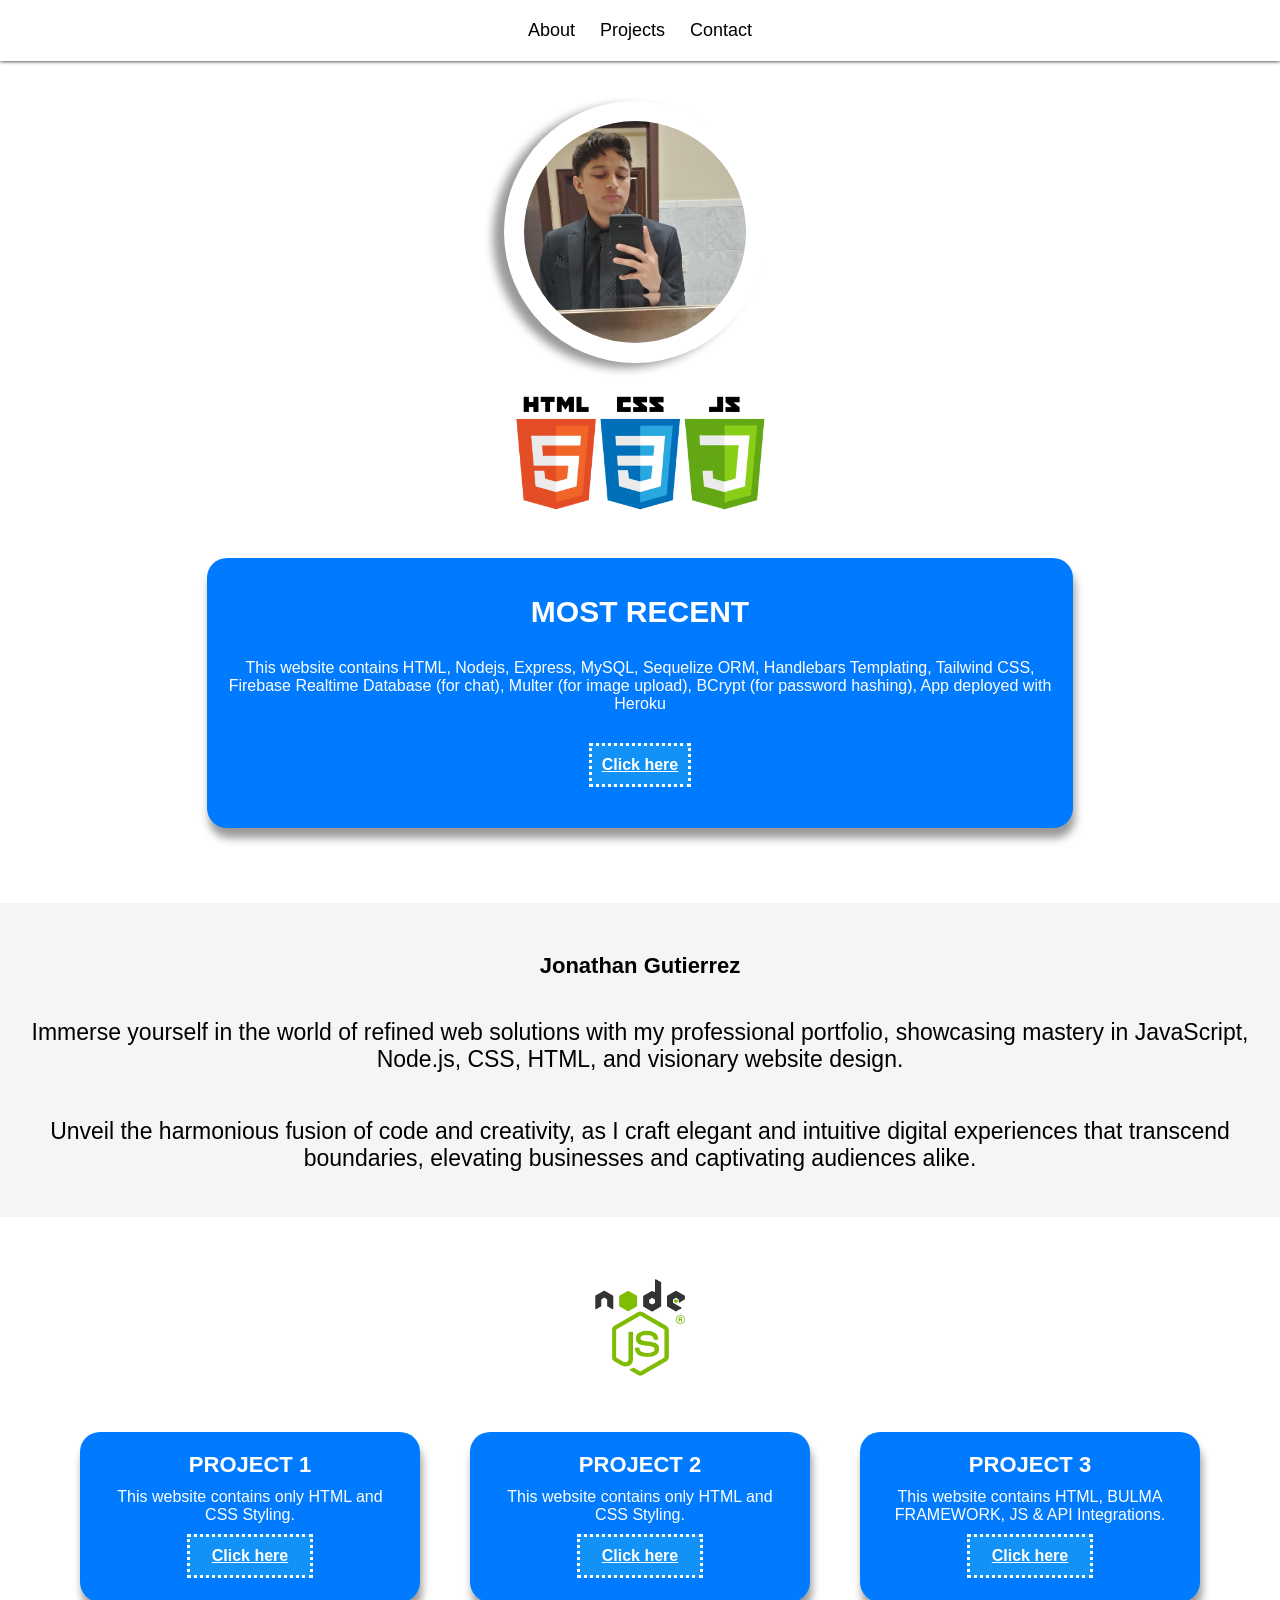
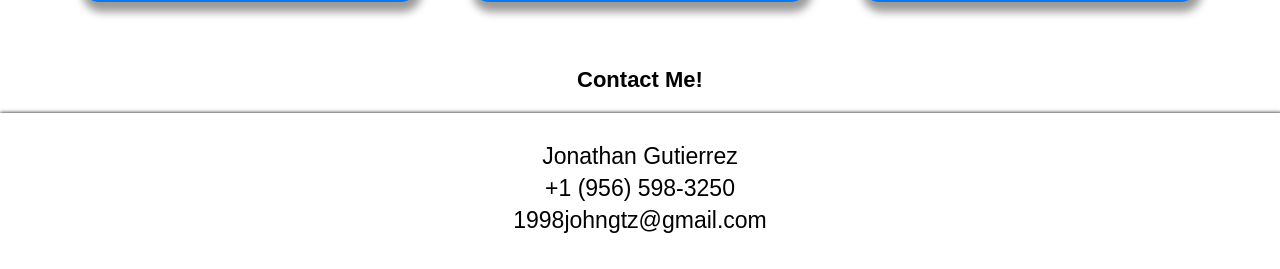
==== commit 435d9f28: "new project pawfect match" ====
--- a/index.html
+++ b/index.html
@@ -15,9 +15,9 @@
   <section class="navbar">
     <nav>
       <ul>
-        <li id="none"><a href="aboutme1">About</a></li>
-        <li><a href="project">Projects</a></li>
-        <li><a href="contact">Contact</a></li>
+        <li id="none"><a href="#aboutme1">About</a></li>
+        <li><a href="#project">Projects</a></li>
+        <li><a href="#contact">Contact</a></li>
       </ul>
     </nav>
   </section>
@@ -37,11 +37,11 @@
             <section id="project">
               <h2>MOST RECENT</h2>
                 <p>
-                This website contains HTML, CSS, BULMA FRAMEWORK & JAVASCRIPT
+                This website contains HTML, Nodejs, Express, MySQL, Sequelize ORM, Handlebars Templating, Tailwind CSS, Firebase Realtime Database (for chat), Multer (for image upload), BCrypt (for password hashing), App deployed with Heroku
                 </p>
                 <p>
                   <h4 class="card2">
-                    <a href="https://2015johngtz.github.io/Project-1-Group-8/" class="link">Click here</a>
+                    <a href="https://desolate-journey-58009-31421c44a662.herokuapp.com/" class="link">Click here</a>
                   </h4>
                 </p>
         </section>
@@ -106,6 +106,22 @@
 
   </section>
 
+  <section id="project1">
+
+    <h2>PROJECT 3</h2>
+
+      <p>
+        This website contains HTML, BULMA FRAMEWORK, JS & API Integrations.
+      </p>
+
+      <p>
+        <h4 class="card2">
+          <a href="https://2015johngtz.github.io/Project-1-Group-8/" class="link">Click here</a>
+        </h4>
+      </p>
+
+</section>
+
 </div>
 
 <h2 class="contactme">Contact Me!</h2>
--- a/Assets/css/style.css
+++ b/Assets/css/style.css
@@ -1,4 +1,12 @@
 /* BODY */
+.first {
+  background-color: #0061c9;
+  font-size: 50px;
+  width: 60%;
+  align-items: center;
+  justify-content: center;
+}
+
 #about {
   margin: 0 50px;
   padding-top: 0px;
